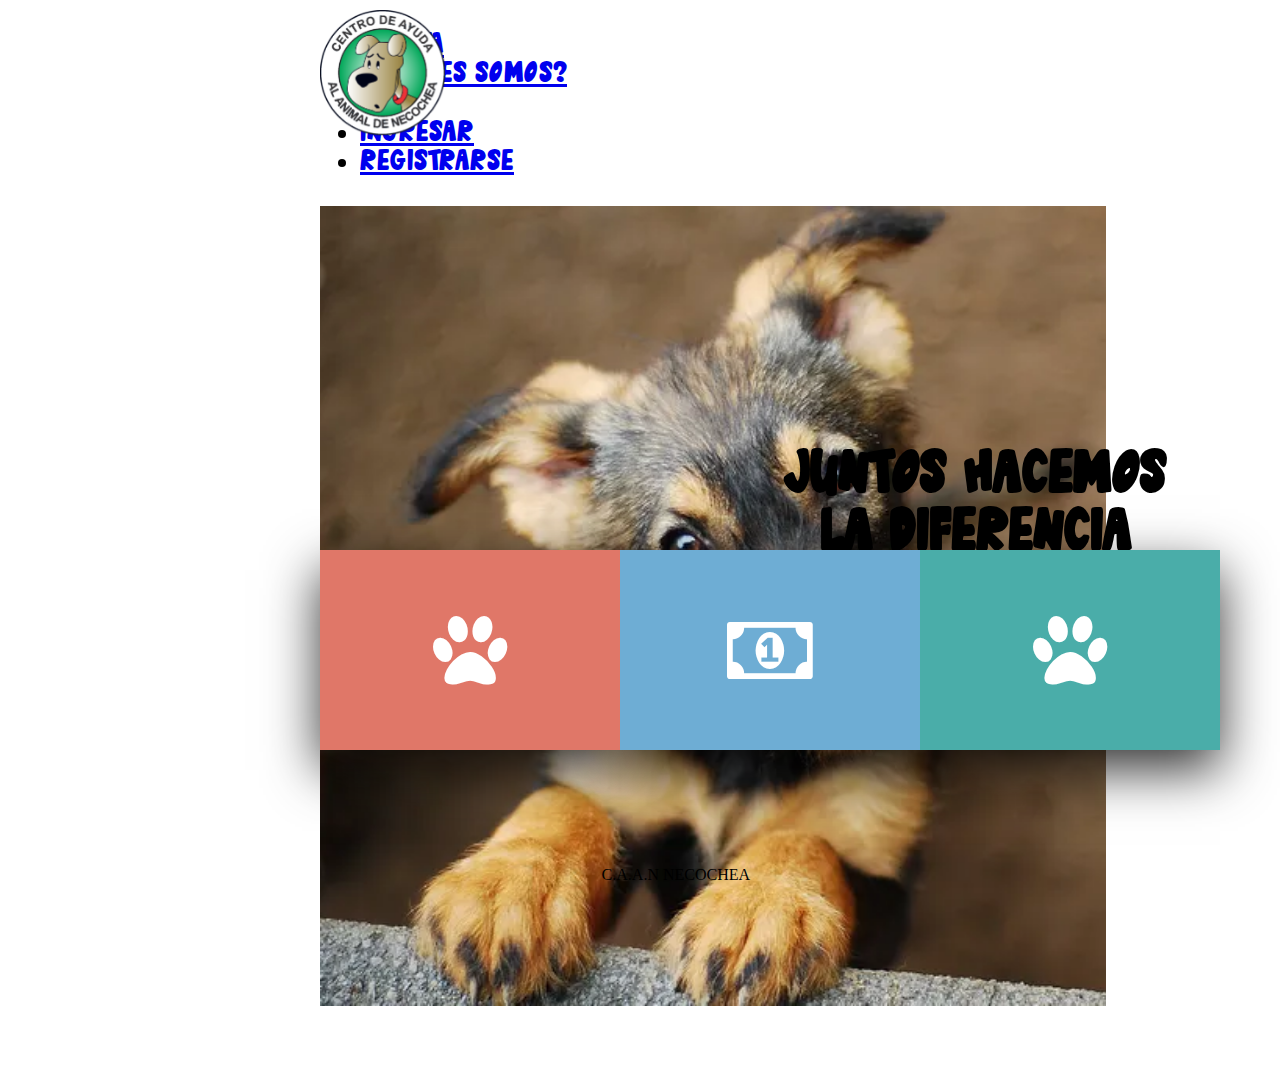
==== index.html @ d568e88e "carousel fix" ====
<!DOCTYPE html>
<html lang="en">

<head>
    <meta charset="UTF-8">
    <meta http-equiv="X-UA-Compatible" content="IE=edge">
    <meta name="viewport" content="width=device-width, initial-scale=1.0">
    <link href="https://cdn.jsdelivr.net/npm/bootstrap@5.2.3/dist/css/bootstrap.min.css" rel="stylesheet"
        integrity="sha384-rbsA2VBKQhggwzxH7pPCaAqO46MgnOM80zW1RWuH61DGLwZJEdK2Kadq2F9CUG65" crossorigin="anonymous">
    <link rel="stylesheet" href="css\style.css">

    <link href="https://stackpath.bootstrapcdn.com/font-awesome/4.7.0/css/font-awesome.min.css" rel="stylesheet" integrity="sha384-wvfXpqpZZVQGK6TAh5PVlGOfQNHSoD2xbE+QkPxCAFlNEevoEH3Sl0sibVcOQVnN"
        crossorigin="anonymous">
    <title>CAAN 🐶♥</title>
</head>

<body>
    <header>


        <nav class="row navbar navbar-expand-lg bg-light">

            <!-- LOGO -->
            <div class="col-2">
                <a id="logo" class="navbar-brand" href="index.html">
                    <img src="CAAN.png" alt="Bootstrap" width="125" height="125">
                </a>
            </div>


            <!--  ITEMS -->
            <div class="col-6 d-flex justify-content-evenly flp" id="navbarNav">
                <ul class="navbar-nav">
                    <li class="nav-item">
                        <a class="nav-link" href="animales_adopcion.html">ADOPTA</a>
                    </li>
                    <li class="nav-item">
                        <a class="nav-link" href="#">¿QUIENES SOMOS?</a>
                    </li>
                </ul>
            </div>


            <!-- SESION -->
            <div class="col-2 flp">
                <ul class="navbar-nav">
                    <li class="nav-item">
                        <a class="nav-link bg-success bg-opacity-50" href="#">
                            INGRESAR</a>
                    </li>
                    <li class="nav-item">
                        <a class="nav-link bg-success bg-opacity-75 text-white" href="#">REGISTRARSE</a>
                    </li>
                </ul>
            </div>

        </nav>

    </header>

    <div id="background">
        <div class="index-main flp">
            <div>
                <H1>JUNTOS HACEMOS LA DIFERENCIA</H1>
            </div>
            <div class="botonesMain">
                <button type="button" class="btn btn-success bg-success bg-opacity-70 btn-lg">ADOPTA</button>
                <button type="button" class="btn btn-success bg-success bg-opacity-70 btn-lg">UNITE</button>
            </div>
        </div>
    </div>

    <footer class="p-3">
        <div class="container">
            <div class="cardFooter">
                <div class="face face1">
                    <div class="content">
                        <div class="icon">
                            <i class="fa fa-paw" aria-hidden="true"></i>
                        </div>
                    </div>
                </div>
                <div class="face face2">
                    <div class="content">
                        <h3>
                            <a href="https://www.linkedin.com/in/adamdipinto/" target="_blank"></a>
                        </h3>
                        <p></p>
                    </div>
                </div>
            </div>
            <div class="cardFooter">
                <div class="face face1">
                    <div class="content">
                        <div class="icon">
                            <i class="fa fa-money" aria-hidden="true"></i>
                            
                        </div>
                    </div>
                </div>
                <div class="face face2">
                    <div class="content">
                        <h3>
                            <a href="https://twitter.com/AdamDipinto" target="_blank">DONA :)</a>
                        </h3>
                        <p>Con tu ayuda compramos alimento para nuestros perritos! </p>
                    </div>
                </div>
            </div>
            <div class="cardFooter">
                <div class="face face1">
                    <div class="content">
                        <div class="icon">
                            <i class="fa fa-paw" aria-hidden="true"></i>
                        </div>
                    </div>
                </div>
                <div class="face face2">
                    <div class="content">
                        <h3>
                            <a href="https://github.com/atom888" target="_blank"></a>
                        </h3>
                        <p></p>
                    </div>
                </div>
            </div>
        </div>
        <p class="textoFooter">C.A.A.N NECOCHEA</p>
    </footer>
    <script src="https://cdn.jsdelivr.net/npm/bootstrap@5.2.3/dist/js/bootstrap.bundle.min.js"
        integrity="sha384-kenU1KFdBIe4zVF0s0G1M5b4hcpxyD9F7jL+jjXkk+Q2h455rYXK/7HAuoJl+0I4"
        crossorigin="anonymous"></script>
</body>

</html>
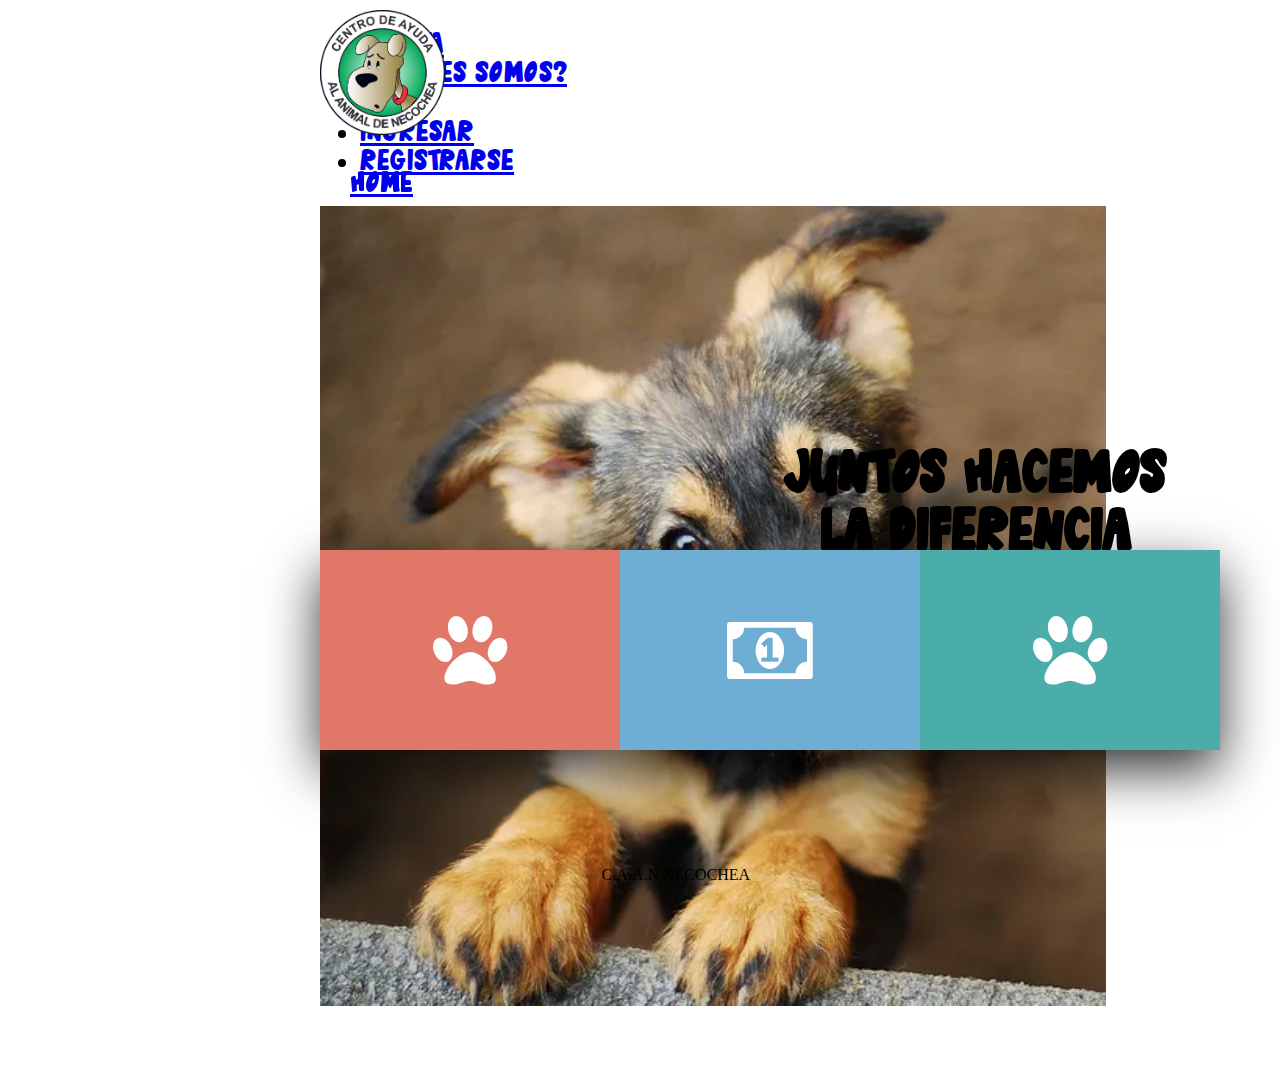
==== commit c27439ef: "agregar perro admin" ====
--- a/index.html
+++ b/index.html
@@ -9,8 +9,8 @@
         integrity="sha384-rbsA2VBKQhggwzxH7pPCaAqO46MgnOM80zW1RWuH61DGLwZJEdK2Kadq2F9CUG65" crossorigin="anonymous">
     <link rel="stylesheet" href="css\style.css">
 
-    <link href="https://stackpath.bootstrapcdn.com/font-awesome/4.7.0/css/font-awesome.min.css" rel="stylesheet" integrity="sha384-wvfXpqpZZVQGK6TAh5PVlGOfQNHSoD2xbE+QkPxCAFlNEevoEH3Sl0sibVcOQVnN"
-        crossorigin="anonymous">
+    <link href="https://stackpath.bootstrapcdn.com/font-awesome/4.7.0/css/font-awesome.min.css" rel="stylesheet"
+        integrity="sha384-wvfXpqpZZVQGK6TAh5PVlGOfQNHSoD2xbE+QkPxCAFlNEevoEH3Sl0sibVcOQVnN" crossorigin="anonymous">
     <title>CAAN 🐶♥</title>
 </head>
 
@@ -24,6 +24,7 @@
             <div class="col-2">
                 <a id="logo" class="navbar-brand" href="index.html">
                     <img src="CAAN.png" alt="Bootstrap" width="125" height="125">
+                    <p class="flp logoHome">HOME</p>
                 </a>
             </div>
 
@@ -35,7 +36,7 @@
                         <a class="nav-link" href="animales_adopcion.html">ADOPTA</a>
                     </li>
                     <li class="nav-item">
-                        <a class="nav-link" href="#">¿QUIENES SOMOS?</a>
+                        <a class="nav-link" href="about.html">¿QUIENES SOMOS?</a>
                     </li>
                 </ul>
             </div>
@@ -45,11 +46,11 @@
             <div class="col-2 flp">
                 <ul class="navbar-nav">
                     <li class="nav-item">
-                        <a class="nav-link bg-success bg-opacity-50" href="#">
+                        <a class="nav-link bg-success bg-opacity-50" href="login.html">
                             INGRESAR</a>
                     </li>
                     <li class="nav-item">
-                        <a class="nav-link bg-success bg-opacity-75 text-white" href="#">REGISTRARSE</a>
+                        <a class="nav-link bg-success bg-opacity-75 text-white" href="login.html">REGISTRARSE</a>
                     </li>
                 </ul>
             </div>
@@ -64,8 +65,10 @@
                 <H1>JUNTOS HACEMOS LA DIFERENCIA</H1>
             </div>
             <div class="botonesMain">
-                <button type="button" class="btn btn-success bg-success bg-opacity-70 btn-lg">ADOPTA</button>
-                <button type="button" class="btn btn-success bg-success bg-opacity-70 btn-lg">UNITE</button>
+                <a href="animales_adopcion.html"><button type="button"
+                        class="btn btn-success bg-success bg-opacity-70 btn-lg">ADOPTA</button></a>
+                <a href="login.html"><button type="button"
+                        class="btn btn-success bg-success bg-opacity-70 btn-lg">UNITE</button></a>
             </div>
         </div>
     </div>
@@ -94,7 +97,7 @@
                     <div class="content">
                         <div class="icon">
                             <i class="fa fa-money" aria-hidden="true"></i>
-                            
+
                         </div>
                     </div>
                 </div>
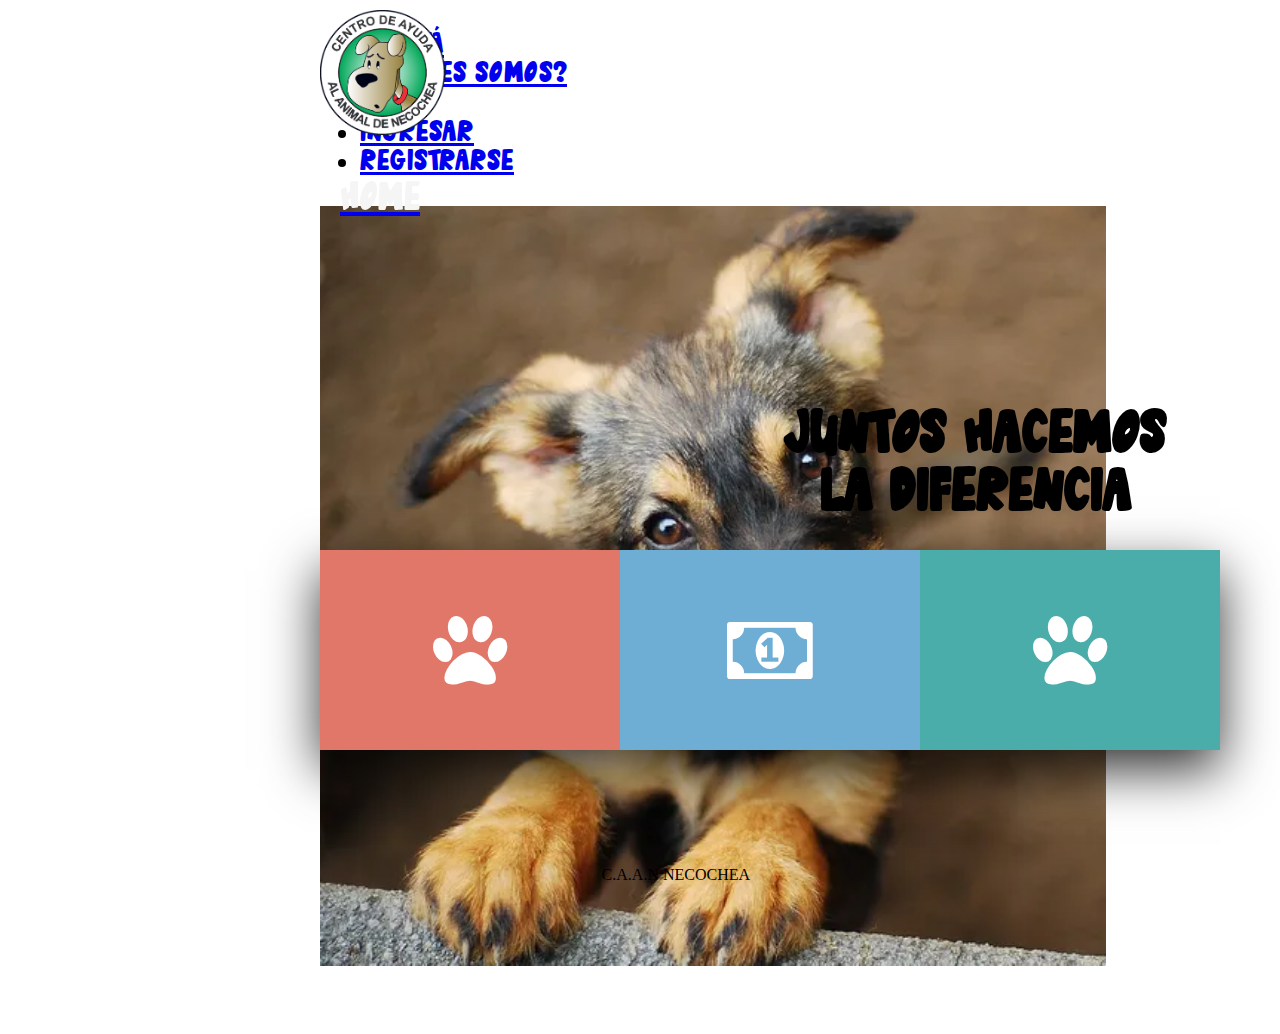
==== commit 5c5de476: "gral fixes" ====
--- a/index.html
+++ b/index.html
@@ -33,7 +33,7 @@
             <div class="col-6 d-flex justify-content-evenly flp" id="navbarNav">
                 <ul class="navbar-nav">
                     <li class="nav-item">
-                        <a class="nav-link" href="animales_adopcion.html">ADOPTA</a>
+                        <a class="nav-link" href="animales_adopcion.html">ADOPTÁ</a>
                     </li>
                     <li class="nav-item">
                         <a class="nav-link" href="about.html">¿QUIENES SOMOS?</a>
@@ -66,9 +66,9 @@
             </div>
             <div class="botonesMain">
                 <a href="animales_adopcion.html"><button type="button"
-                        class="btn btn-success bg-success bg-opacity-70 btn-lg">ADOPTA</button></a>
+                        class="buttonIndex btn btn-success bg-success bg-opacity-70 btn-lg">ADOPTÁ</button></a>
                 <a href="login.html"><button type="button"
-                        class="btn btn-success bg-success bg-opacity-70 btn-lg">UNITE</button></a>
+                        class="buttonIndex btn btn-success bg-success bg-opacity-70 btn-lg">UNITE</button></a>
             </div>
         </div>
     </div>
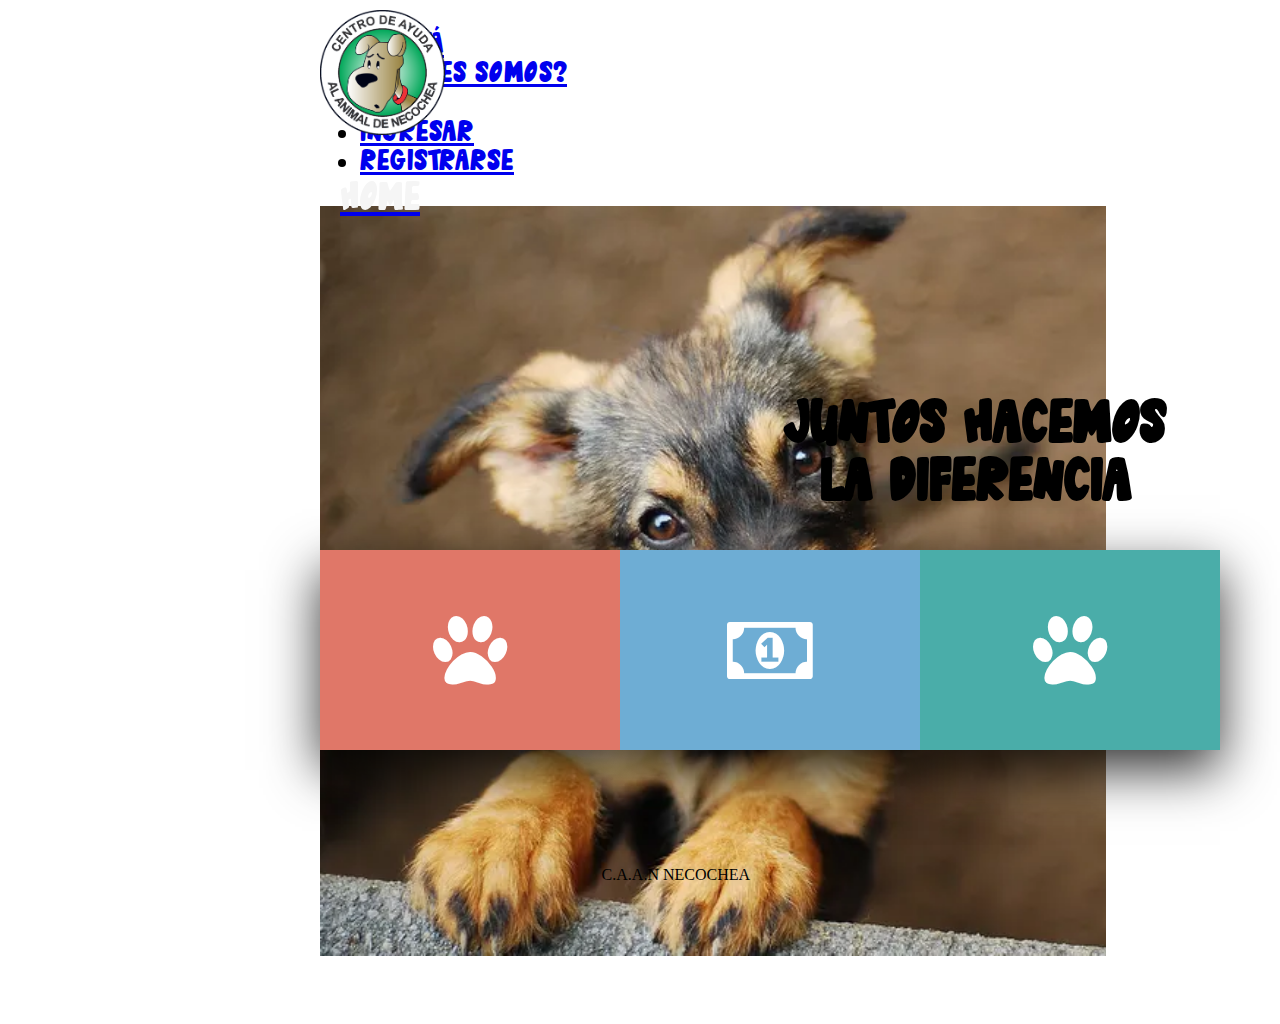
==== commit 4f6c55f4: "index, cositas animales" ====
--- a/index.html
+++ b/index.html
@@ -84,11 +84,7 @@
                     </div>
                 </div>
                 <div class="face face2">
-                    <div class="content">
-                        <h3>
-                            <a href="https://www.linkedin.com/in/adamdipinto/" target="_blank"></a>
-                        </h3>
-                        <p></p>
+                    <div class="content cartapicho">
                     </div>
                 </div>
             </div>
@@ -119,11 +115,7 @@
                     </div>
                 </div>
                 <div class="face face2">
-                    <div class="content">
-                        <h3>
-                            <a href="https://github.com/atom888" target="_blank"></a>
-                        </h3>
-                        <p></p>
+                    <div class="content cartapicho">
                     </div>
                 </div>
             </div>
@@ -133,6 +125,7 @@
     <script src="https://cdn.jsdelivr.net/npm/bootstrap@5.2.3/dist/js/bootstrap.bundle.min.js"
         integrity="sha384-kenU1KFdBIe4zVF0s0G1M5b4hcpxyD9F7jL+jjXkk+Q2h455rYXK/7HAuoJl+0I4"
         crossorigin="anonymous"></script>
+    <script src="index.js"></script>
 </body>
 
 </html>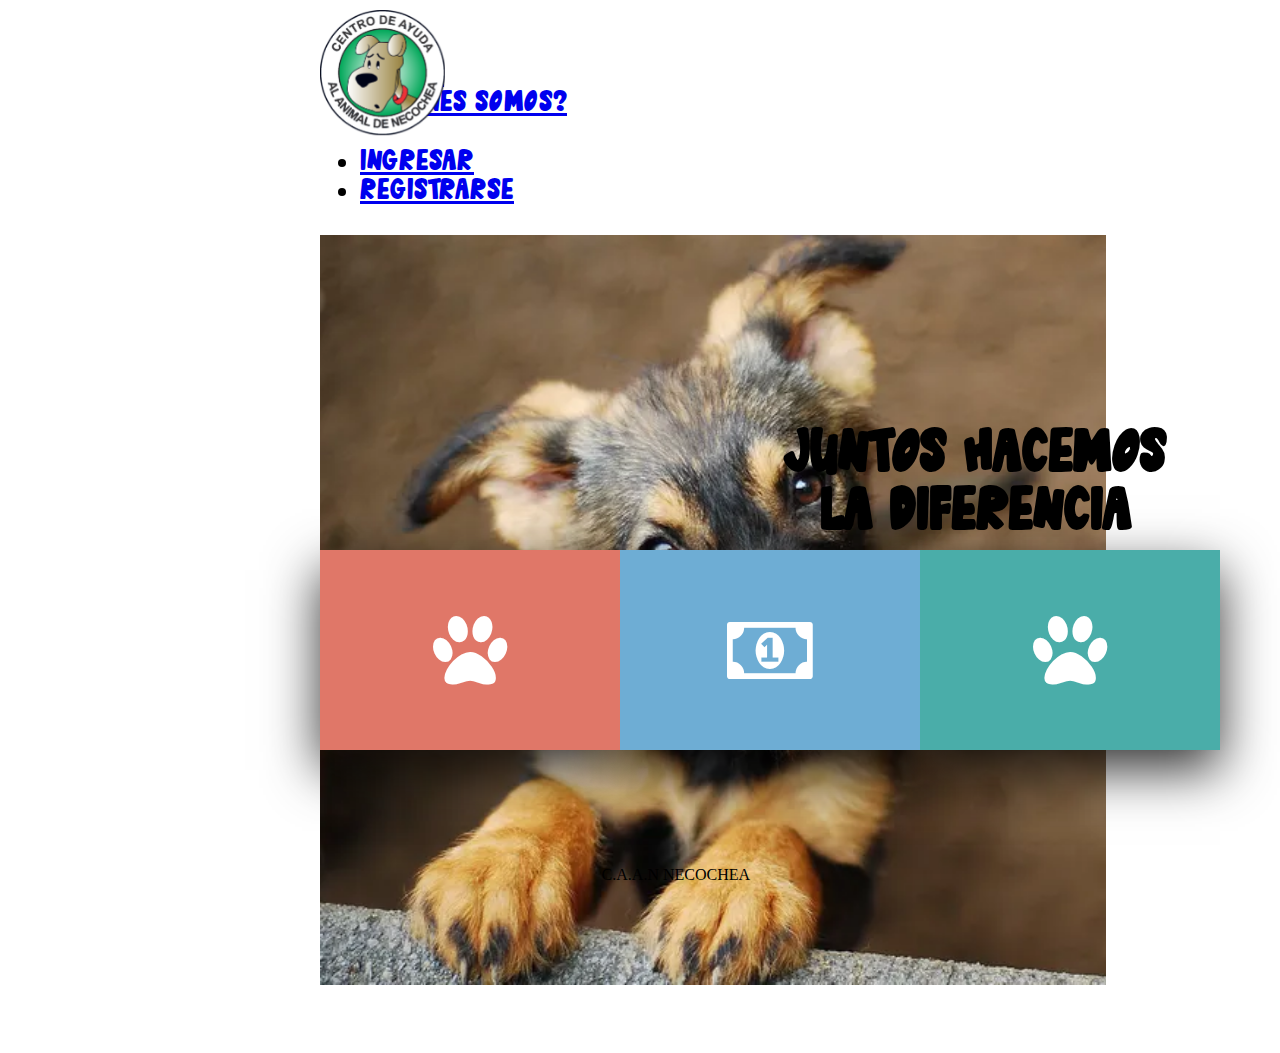
==== commit d4cfc7d2: "gral fixes" ====
--- a/index.html
+++ b/index.html
@@ -24,7 +24,7 @@
             <div class="col-2">
                 <a id="logo" class="navbar-brand" href="index.html">
                     <img src="CAAN.png" alt="Bootstrap" width="125" height="125">
-                    <p class="flp logoHome">HOME</p>
+                    
                 </a>
             </div>
 
@@ -32,6 +32,9 @@
             <!--  ITEMS -->
             <div class="col-6 d-flex justify-content-evenly flp" id="navbarNav">
                 <ul class="navbar-nav">
+                    <li class="nav-item">
+                        <a class="nav-link" href="animales_adopcion.html">HOME</a>
+                    </li>
                     <li class="nav-item">
                         <a class="nav-link" href="animales_adopcion.html">ADOPTÁ</a>
                     </li>
@@ -100,7 +103,7 @@
                 <div class="face face2">
                     <div class="content">
                         <h3>
-                            <a href="https://twitter.com/AdamDipinto" target="_blank">DONA :)</a>
+                            <a href="" target="_blank">DONA :)</a>
                         </h3>
                         <p>Con tu ayuda compramos alimento para nuestros perritos! </p>
                     </div>
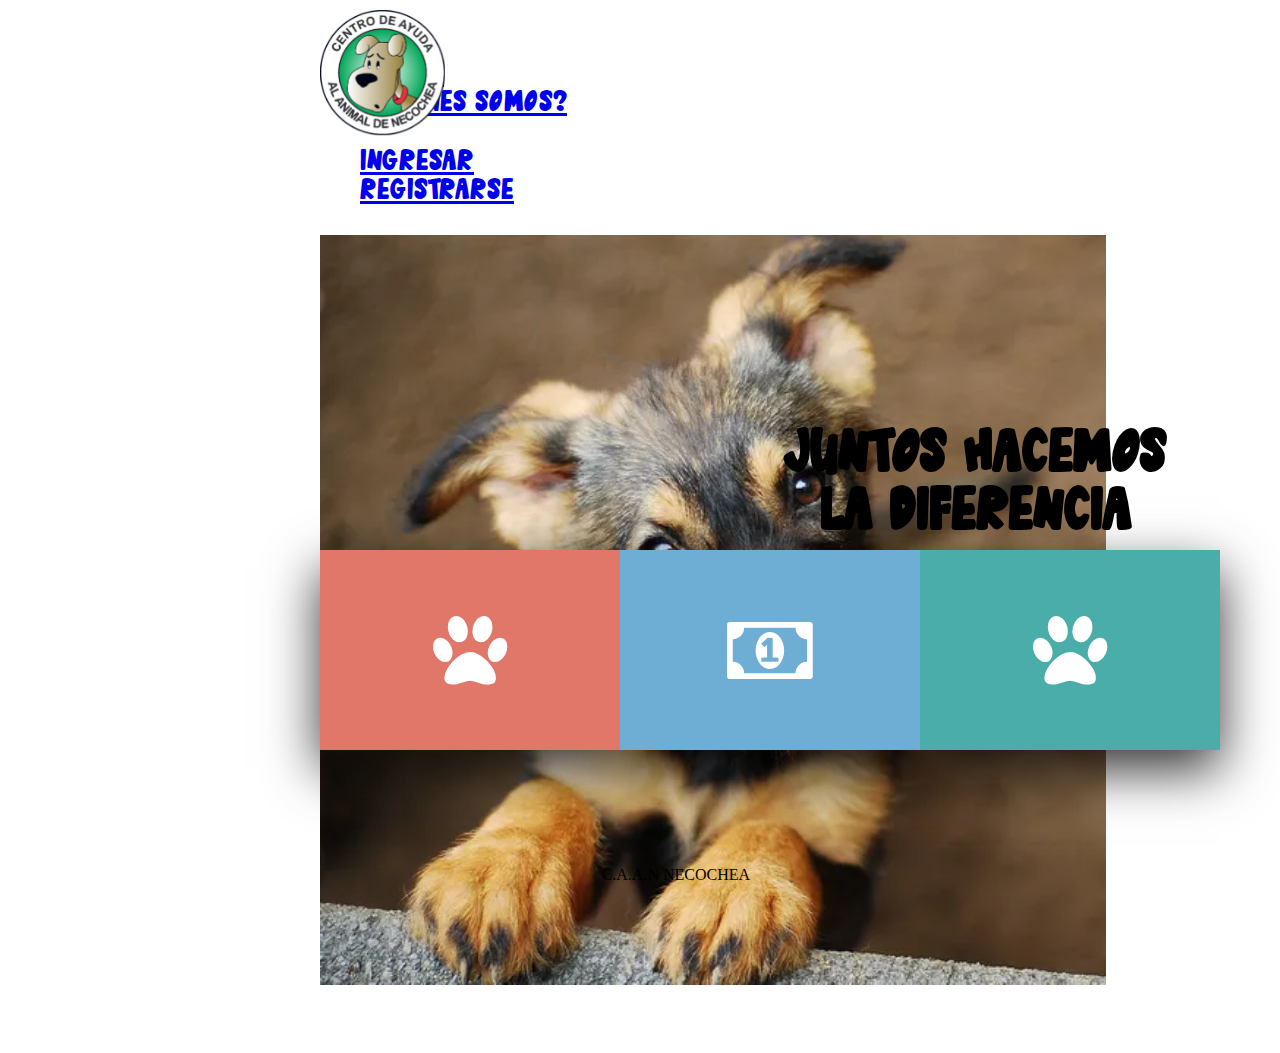
==== commit 3dd9723d: "barra, check login, links completos" ====
--- a/index.html
+++ b/index.html
@@ -22,7 +22,7 @@
 
             <!-- LOGO -->
             <div class="col-2">
-                <a id="logo" class="navbar-brand" href="index.html">
+                <a id="botonLogo" class="navbar-brand" href="index.html">
                     <img src="CAAN.png" alt="Bootstrap" width="125" height="125">
                     
                 </a>
@@ -33,21 +33,21 @@
             <div class="col-6 d-flex justify-content-evenly flp" id="navbarNav">
                 <ul class="navbar-nav">
                     <li class="nav-item">
-                        <a class="nav-link" href="animales_adopcion.html">HOME</a>
+                        <a id="botonHome" class="nav-link" href="animales_adopcion.html">HOME</a>
                     </li>
                     <li class="nav-item">
-                        <a class="nav-link" href="animales_adopcion.html">ADOPTÁ</a>
+                        <a id="botonAdopta" class="nav-link" href="animales_adopcion.html">ADOPTÁ</a>
                     </li>
                     <li class="nav-item">
-                        <a class="nav-link" href="about.html">¿QUIENES SOMOS?</a>
+                        <a id="botonAbout" class="nav-link" href="about.html">¿QUIENES SOMOS?</a>
                     </li>
                 </ul>
             </div>
 
 
             <!-- SESION -->
-            <div class="col-2 flp">
-                <ul class="navbar-nav">
+            <div class="col-2 flp" id="navLoginMayor">
+                <ul class="navbar-nav" id="navLogin">
                     <li class="nav-item">
                         <a class="nav-link bg-success bg-opacity-50" href="login.html">
                             INGRESAR</a>
@@ -68,9 +68,9 @@
                 <H1>JUNTOS HACEMOS LA DIFERENCIA</H1>
             </div>
             <div class="botonesMain">
-                <a href="animales_adopcion.html"><button type="button"
+                <a href="animales_adopcion.html" id="botonHomeAdopta"><button type="button"
                         class="buttonIndex btn btn-success bg-success bg-opacity-70 btn-lg">ADOPTÁ</button></a>
-                <a href="login.html"><button type="button"
+                <a href="login.html" id="botonHomeUnite"><button type="button"
                         class="buttonIndex btn btn-success bg-success bg-opacity-70 btn-lg">UNITE</button></a>
             </div>
         </div>
@@ -129,6 +129,7 @@
         integrity="sha384-kenU1KFdBIe4zVF0s0G1M5b4hcpxyD9F7jL+jjXkk+Q2h455rYXK/7HAuoJl+0I4"
         crossorigin="anonymous"></script>
     <script src="index.js"></script>
+    <script src="username.js"></script>
 </body>
 
 </html>